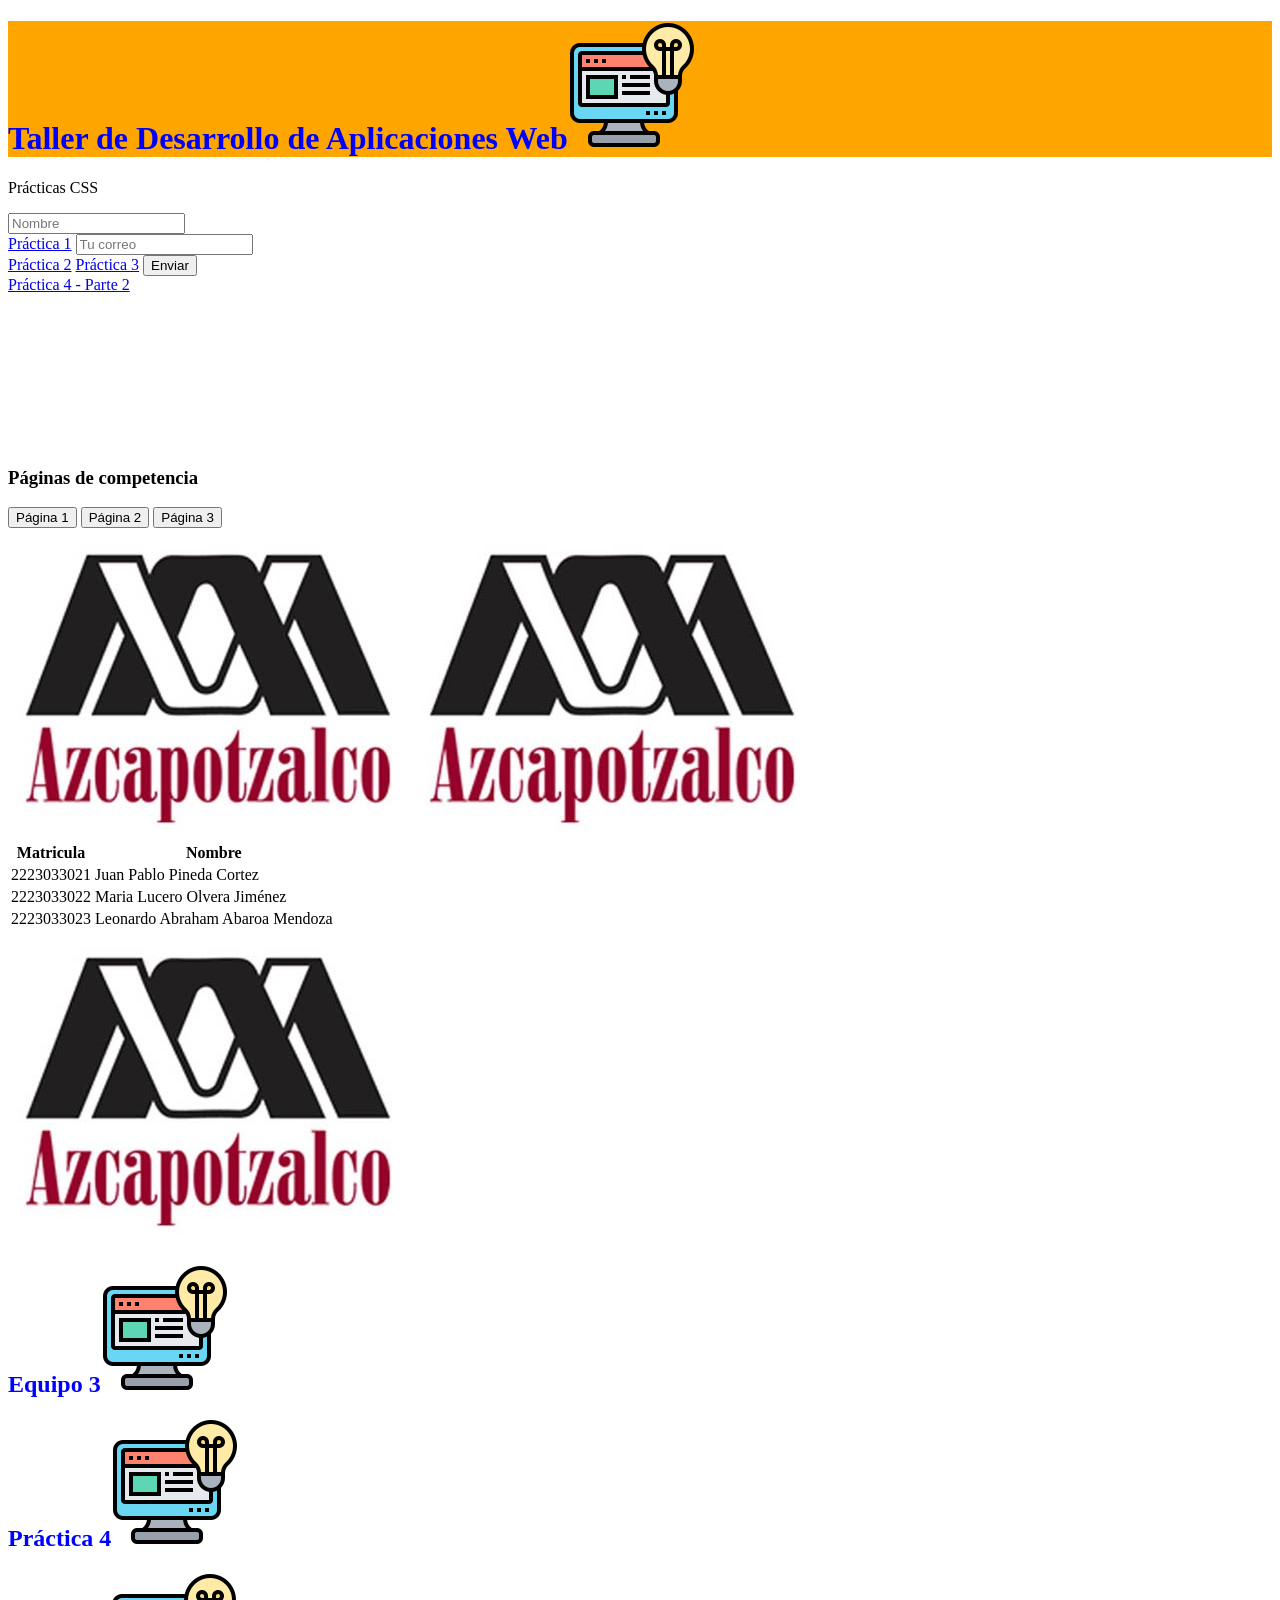
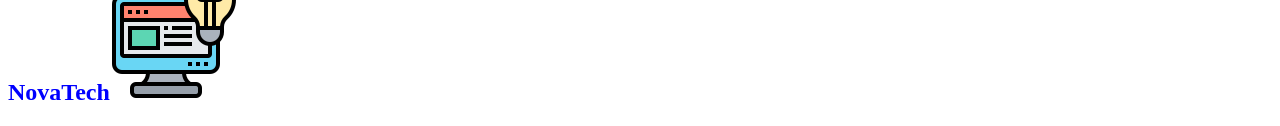
==== index.html @ 75f72458 "Agregar tabla de equipo, sección NovaTech y estilos h2 Co-Authored-By: Claude Sonnet 4.6 <noreply@an" ====
<!DOCTYPE html>
<html lang="en">
<head>
    <meta charset="UTF-8">
    <meta name="viewport" content="width=device-width, initial-scale=1.0">
    <title>Práctica 4</title>
    <link rel="stylesheet" href="styles.css">
</head>
<body>

    <div>

        <h1>Taller de Desarrollo de Aplicaciones Web</h1>

        <section>
            <p>Prácticas CSS</p>
            <input type="text" placeholder="Nombre">
        </section>
        <section>
            <a href="https://www.uam.mx/" target="enlaces">Práctica 1</a>
            <input type="text" placeholder="Tu correo">
        </section>
        <section>
            <a href="https://www.uam.mx/" target="enlaces">Práctica 2</a>
            <a href="https://www.uam.mx/" target="enlaces">Práctica 3</a>
            <button>Enviar</button>
        </section>

        <a href="p4p2.html" target="enlaces">Práctica 4 - Parte 2</a>
        <section>
            <iframe src="" frameborder="0" name="enlaces"></iframe>
        </section>
        
        <section>
            <h3>Páginas de competencia</h3>
            <button>Página 1</button>
            <button>Página 2</button>
            <button>Página 3</button>
        </section>

        <section>
            <img src="images/logoUAMA.jpeg" alt="Logo UAM-A">
            <img src="images/logoUAMA.jpeg" alt="Logo UAM-A">
            <table>
                <th>Matricula</th>
                <th>Nombre</th>
                <tr>
                    <td>2223033021</td>
                    <td>Juan Pablo Pineda Cortez</td>
                </tr>
                <tr>
                    <td>2223033022</td>
                    <td>Maria Lucero Olvera Jiménez</td>
                </tr>
                <tr>
                    <td>2223033023</td>
                    <td>Leonardo Abraham Abaroa Mendoza</td>
                </tr>
            </table>
            <img src="images/logoUAMA.jpeg" alt="Logo UAM-A">
        </section>

        <section>

            <h2>Equipo 3</h2>
            <h2>Práctica 4</h2>
            <h2>NovaTech</h2>

        </section>

    </div>
    
</body>
</html>
---- styles.css ----
h1{
    color: blue;
    background-color: orange;
    align-items: center;
}

h1::after {
    content: url(images/desarrollo.png);
}

h2{
    color: blue;
    align-items: center;
}

h2::after {
    content: url(images/desarrollo.png);
}
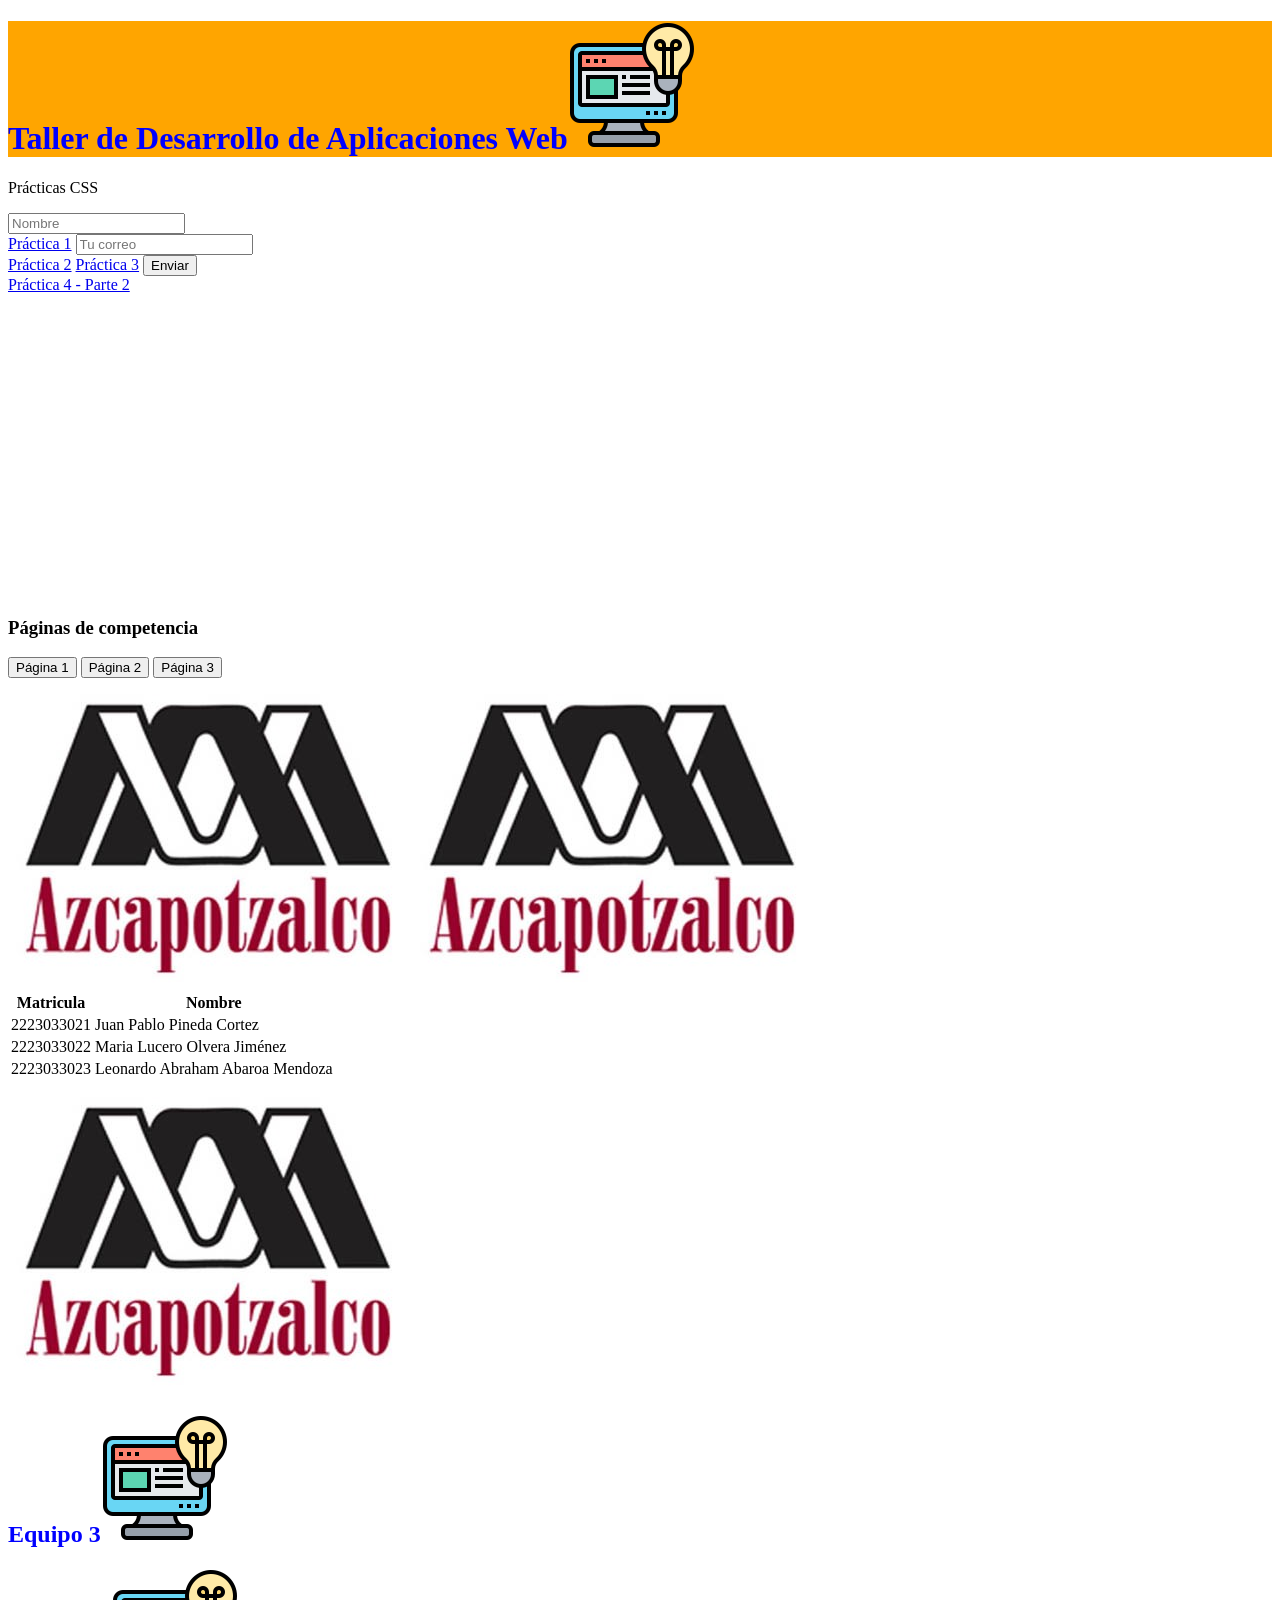
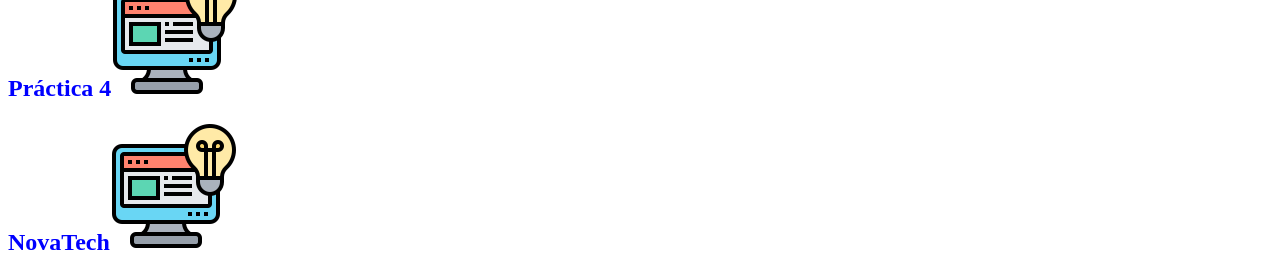
==== commit 8f0302b1: "Agregar estilos para iframe en styles.css Co-Authored-By: Claude Sonnet 4.6 <noreply@anthropic.com>" ====
--- a/index.html
+++ b/index.html
@@ -7,7 +7,7 @@
     <link rel="stylesheet" href="styles.css">
 </head>
 <body>
-
+    
     <div>
 
         <h1>Taller de Desarrollo de Aplicaciones Web</h1>
--- a/styles.css
+++ b/styles.css
@@ -15,4 +15,9 @@
 
 h2::after {
     content: url(images/desarrollo.png);
+}
+
+iframe{
+    width: 100%;
+    height: 300px;
 }
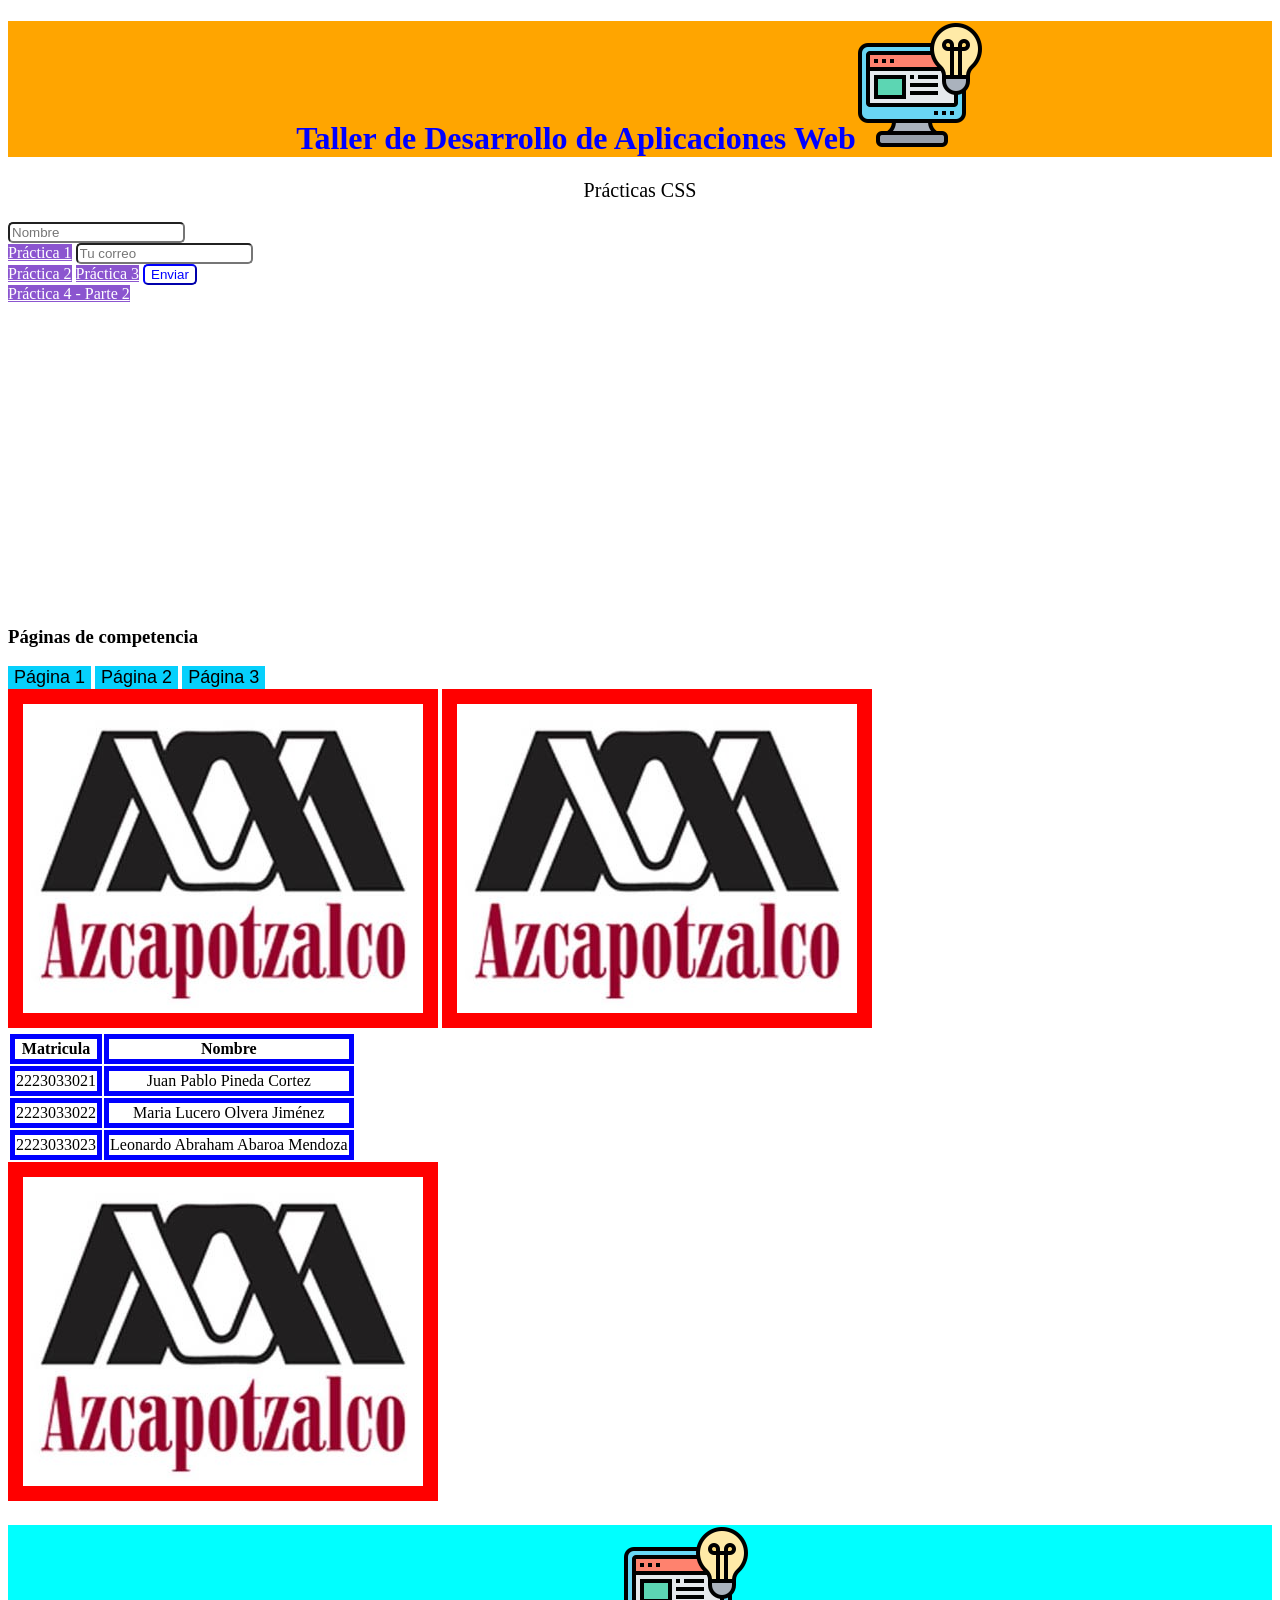
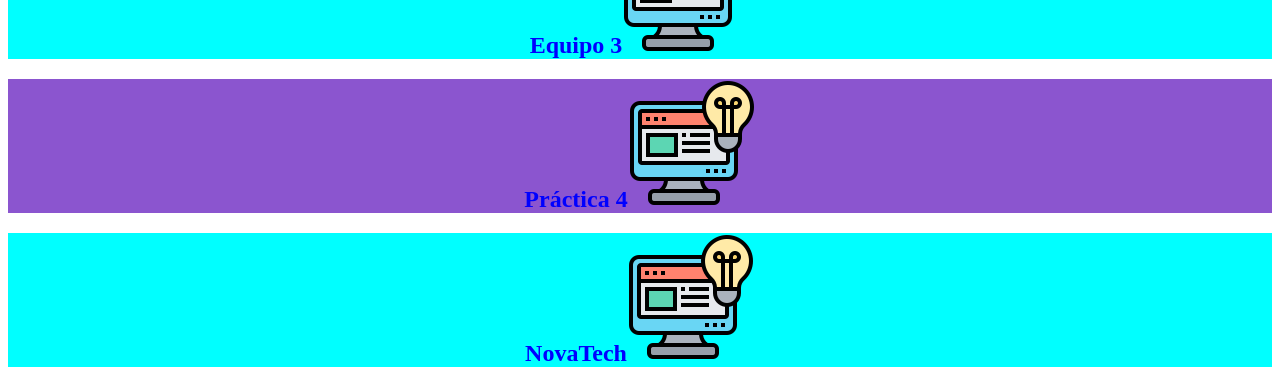
==== commit 5f7fd6f3: "Agregar clases CSS a botones y encabezados, y ampliar estilos en styles.css Co-Authored-By: Claude S" ====
--- a/index.html
+++ b/index.html
@@ -23,7 +23,7 @@
         <section>
             <a href="https://www.uam.mx/" target="enlaces">Práctica 2</a>
             <a href="https://www.uam.mx/" target="enlaces">Práctica 3</a>
-            <button>Enviar</button>
+            <button class="btnEnviar">Enviar</button>
         </section>
 
         <a href="p4p2.html" target="enlaces">Práctica 4 - Parte 2</a>
@@ -33,9 +33,9 @@
         
         <section>
             <h3>Páginas de competencia</h3>
-            <button>Página 1</button>
-            <button>Página 2</button>
-            <button>Página 3</button>
+            <button class="btnPagina">Página 1</button>
+            <button class="btnPagina">Página 2</button>
+            <button class="btnPagina">Página 3</button>
         </section>
 
         <section>
@@ -62,9 +62,9 @@
 
         <section>
 
-            <h2>Equipo 3</h2>
-            <h2>Práctica 4</h2>
-            <h2>NovaTech</h2>
+            <h2 class="extremo">Equipo 3</h2>
+            <h2 class="centro">Práctica 4</h2>
+            <h2 class="extremo">NovaTech</h2>
 
         </section>
 
--- a/styles.css
+++ b/styles.css
@@ -1,7 +1,7 @@
 h1{
     color: blue;
     background-color: orange;
-    align-items: center;
+    text-align: center;
 }
 
 h1::after {
@@ -10,7 +10,7 @@
 
 h2{
     color: blue;
-    align-items: center;
+    text-align: center;
 }
 
 h2::after {
@@ -18,6 +18,61 @@
 }
 
 iframe{
-    width: 100%;
+    width: 50%;
     height: 300px;
+}
+
+p{
+    color: black;
+    text-align: center;
+    font-size: 20px;
+}
+
+a{
+    background-color: rgb(139, 85, 207);
+    color: white;
+    text-align: center;
+}
+
+input{
+    border-radius: 5px;
+    justify-content: center;
+    align-items: center;
+}
+
+.btnEnviar{
+    background-color: white;
+    color: blue;
+    border-radius: 5px;
+    border-color: blue;
+}
+
+.btnPagina{
+    background-color: rgb(6, 208, 252);
+    font-size: 18px;
+    border: none;
+}
+
+img{
+    border: 15px;
+    border-style: solid;
+    border-color: red;
+}
+
+.extremo{
+    background-color: aqua;
+}
+
+.centro{
+    background-color: rgb(139, 85, 207);
+}
+
+th{
+    text-align: center;
+    border: 5px solid blue;
+}
+
+td{
+    text-align: center;
+    border: 5px solid blue;
 }
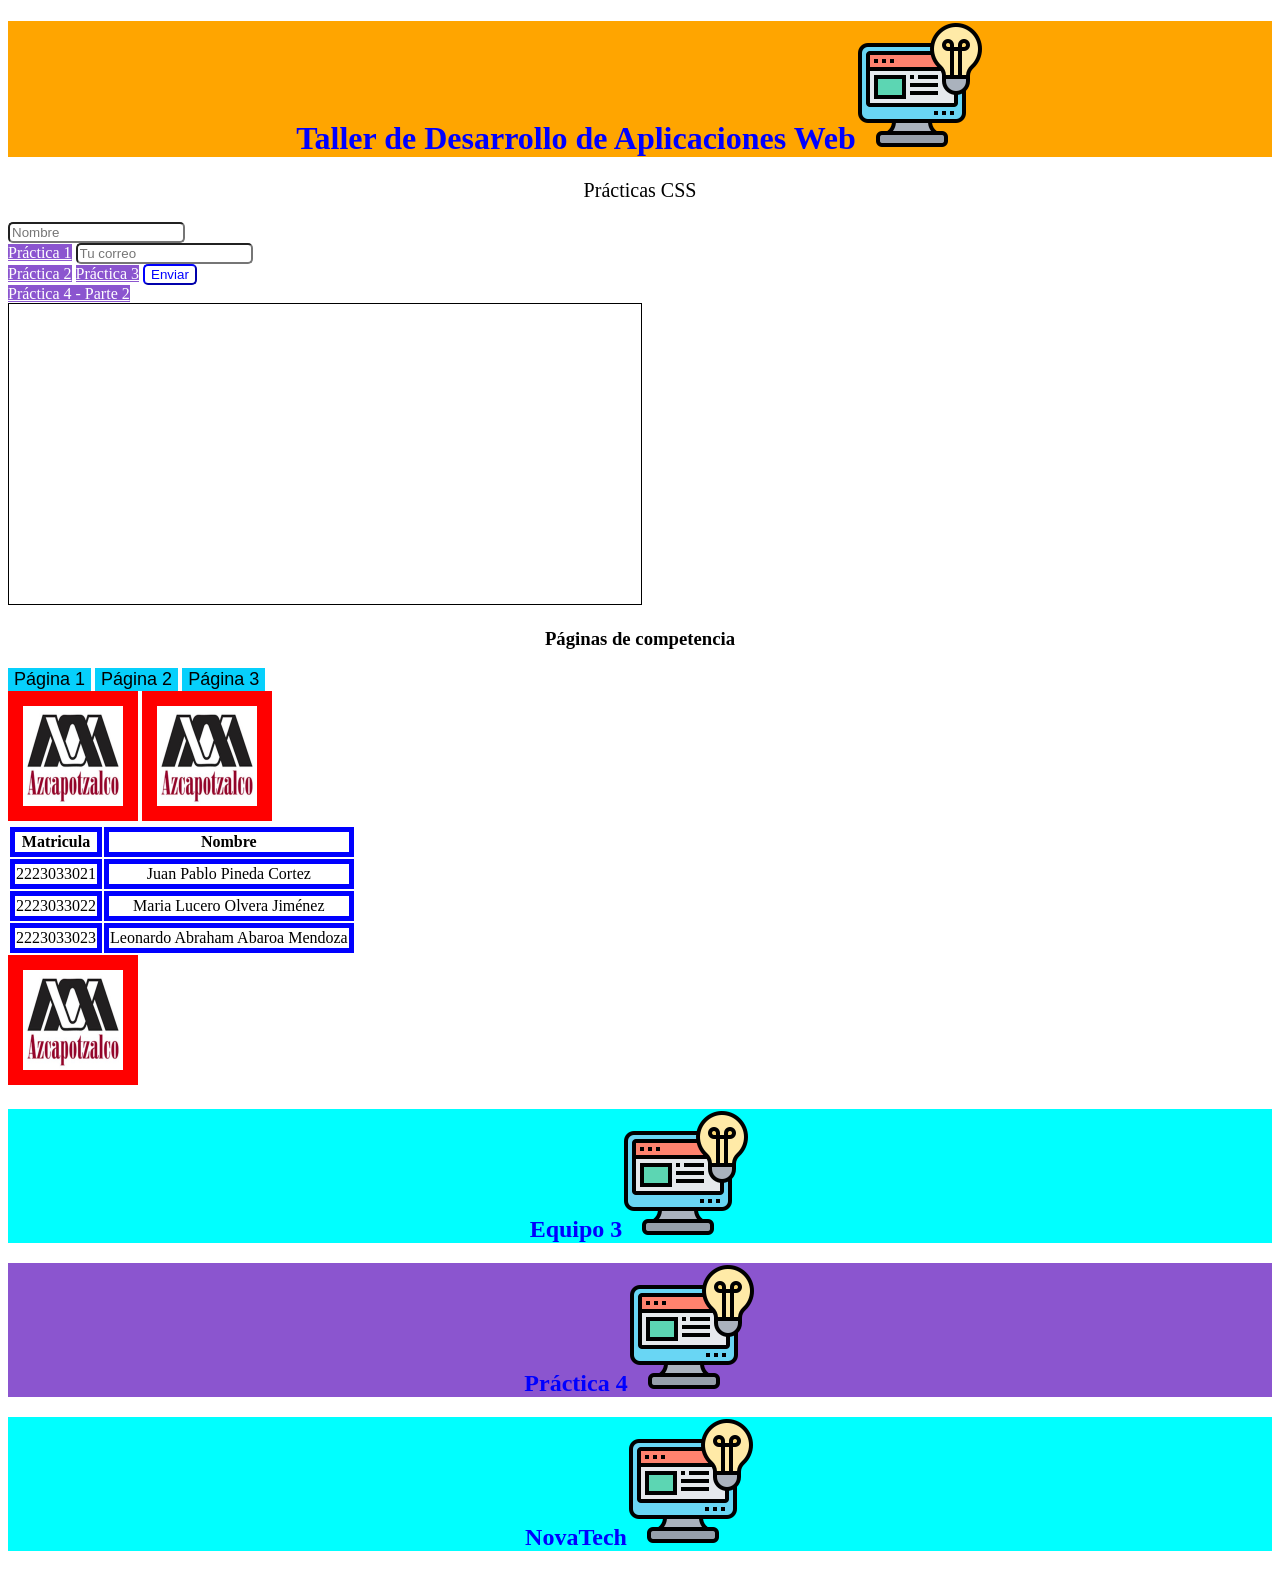
==== commit 29b606cb: "Agregar clase aPagina a enlaces y nuevos estilos para h3, iframe, img y hover/active Co-Authored-By:" ====
--- a/index.html
+++ b/index.html
@@ -17,16 +17,16 @@
             <input type="text" placeholder="Nombre">
         </section>
         <section>
-            <a href="https://www.uam.mx/" target="enlaces">Práctica 1</a>
+            <a class="aPagina" href="https://www.uam.mx/" target="enlaces">Práctica 1</a>
             <input type="text" placeholder="Tu correo">
         </section>
         <section>
-            <a href="https://www.uam.mx/" target="enlaces">Práctica 2</a>
-            <a href="https://www.uam.mx/" target="enlaces">Práctica 3</a>
+            <a class="aPagina" href="https://www.uam.mx/" target="enlaces">Práctica 2</a>
+            <a class="aPagina" href="https://www.uam.mx/" target="enlaces">Práctica 3</a>
             <button class="btnEnviar">Enviar</button>
         </section>
 
-        <a href="p4p2.html" target="enlaces">Práctica 4 - Parte 2</a>
+        <a class="aPagina" href="p4p2.html" target="enlaces">Práctica 4 - Parte 2</a>
         <section>
             <iframe src="" frameborder="0" name="enlaces"></iframe>
         </section>
--- a/styles.css
+++ b/styles.css
@@ -17,9 +17,14 @@
     content: url(images/desarrollo.png);
 }
 
+h3{
+    text-align: center;
+}
+
 iframe{
     width: 50%;
     height: 300px;
+    border: 1px solid black;
 }
 
 p{
@@ -53,7 +58,20 @@
     border: none;
 }
 
+.btnPagina:hover{
+    background-color: white;
+    color: rgb(6, 208, 252);
+}
+
+.aPagina:active{
+    background-color: white;
+    font-size: xx-large;
+    color: rgb(139, 85, 207);
+}
+
 img{
+    width: 100px;
+    height: 100px;
     border: 15px;
     border-style: solid;
     border-color: red;
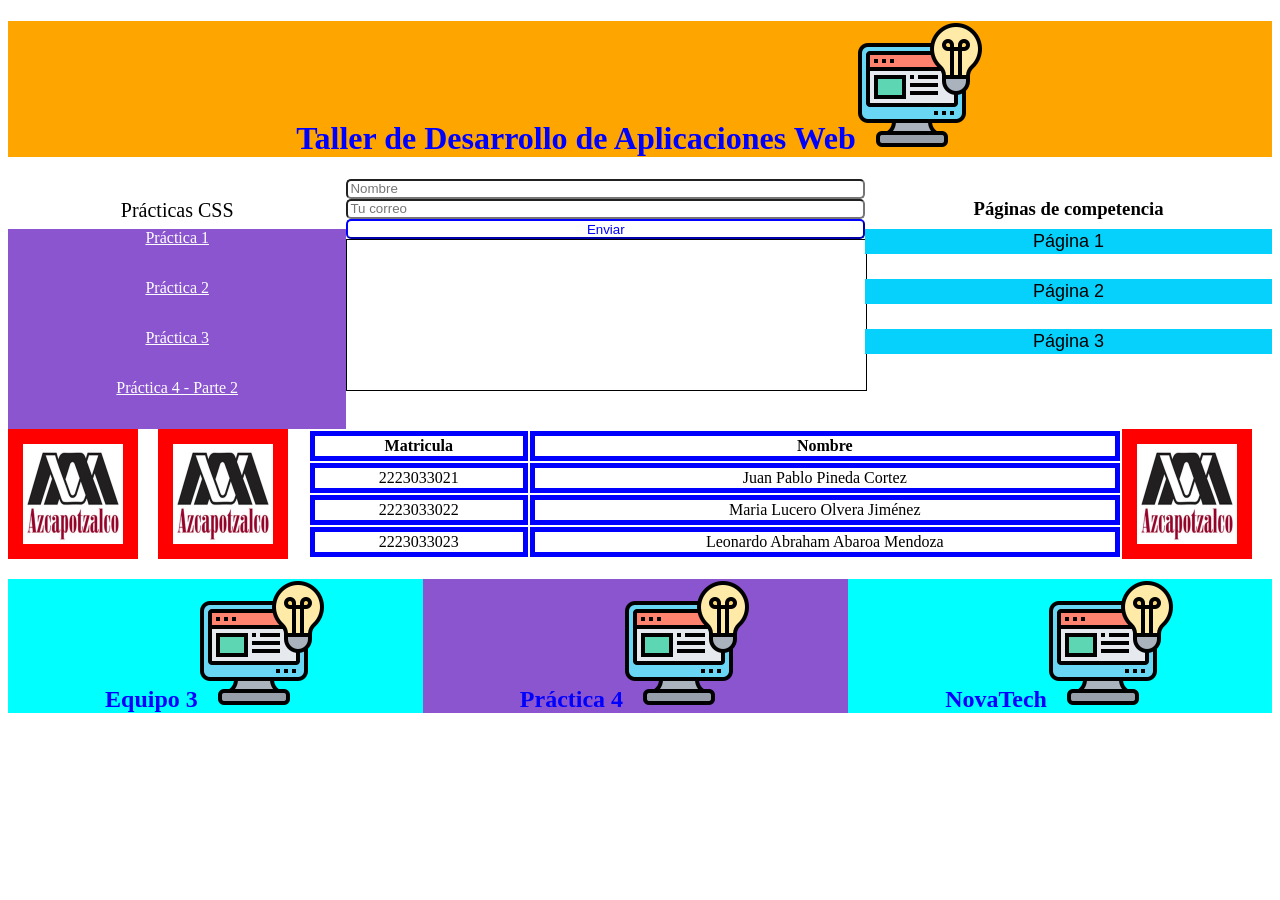
==== commit bb323d05: "Subir archivos de la Práctica 4 TDAW Co-Authored-By: Claude Sonnet 4.6 <noreply@anthropic.com>" ====
--- a/index.html
+++ b/index.html
@@ -12,33 +12,34 @@
 
         <h1>Taller de Desarrollo de Aplicaciones Web</h1>
 
-        <section>
-            <p>Prácticas CSS</p>
-            <input type="text" placeholder="Nombre">
-        </section>
-        <section>
-            <a class="aPagina" href="https://www.uam.mx/" target="enlaces">Práctica 1</a>
-            <input type="text" placeholder="Tu correo">
-        </section>
-        <section>
-            <a class="aPagina" href="https://www.uam.mx/" target="enlaces">Práctica 2</a>
-            <a class="aPagina" href="https://www.uam.mx/" target="enlaces">Práctica 3</a>
-            <button class="btnEnviar">Enviar</button>
-        </section>
+        <div class="superior">
 
-        <a class="aPagina" href="p4p2.html" target="enlaces">Práctica 4 - Parte 2</a>
-        <section>
-            <iframe src="" frameborder="0" name="enlaces"></iframe>
-        </section>
-        
-        <section>
-            <h3>Páginas de competencia</h3>
-            <button class="btnPagina">Página 1</button>
-            <button class="btnPagina">Página 2</button>
-            <button class="btnPagina">Página 3</button>
-        </section>
+            <section class="enlaces">
+                <p>Prácticas CSS</p>
+                <a class="aPagina" href="https://www.uam.mx/" target="enlaces">Práctica 1</a>
+                <a class="aPagina" href="https://www.uam.mx/" target="enlaces">Práctica 2</a>
+                <a class="aPagina" href="https://www.uam.mx/" target="enlaces">Práctica 3</a>
+                <a class="aPagina" href="p4p2.html" target="enlaces">Práctica 4 - Parte 2</a>
+            </section>
 
-        <section>
+            <section class="interaccionUsuario">
+                <input type="text" placeholder="Nombre">
+                <input type="text" placeholder="Tu correo">
+                <button class="btnEnviar">Enviar</button>
+                <iframe src="" frameborder="0" name="enlaces"></iframe>
+
+            </section>
+
+            <section class="pCompetencia">
+                <h3>Páginas de competencia</h3>
+                <button class="btnPagina">Página 1</button>
+                <button class="btnPagina">Página 2</button>
+                <button class="btnPagina">Página 3</button>
+            </section>
+
+        </div>
+
+        <div class="medio">
             <img src="images/logoUAMA.jpeg" alt="Logo UAM-A">
             <img src="images/logoUAMA.jpeg" alt="Logo UAM-A">
             <table>
@@ -58,15 +59,15 @@
                 </tr>
             </table>
             <img src="images/logoUAMA.jpeg" alt="Logo UAM-A">
-        </section>
+        </div>
 
-        <section>
+        <div class="inferior">
 
             <h2 class="extremo">Equipo 3</h2>
             <h2 class="centro">Práctica 4</h2>
             <h2 class="extremo">NovaTech</h2>
 
-        </section>
+        </div>
 
     </div>
     
--- a/styles.css
+++ b/styles.css
@@ -22,8 +22,8 @@
 }
 
 iframe{
-    width: 50%;
-    height: 300px;
+    width: 100%;
+    height: 150px;
     border: 1px solid black;
 }
 
@@ -56,6 +56,7 @@
     background-color: rgb(6, 208, 252);
     font-size: 18px;
     border: none;
+    margin-bottom: 25px;
 }
 
 .btnPagina:hover{
@@ -93,4 +94,34 @@
 td{
     text-align: center;
     border: 5px solid blue;
+}
+
+.superior{
+    display: grid;
+    grid-template-columns: auto auto auto;
+}
+
+.medio{
+    display: grid;
+    grid-template-columns: 150px 150px auto 150px;
+}
+
+.inferior{
+    display: grid;
+    grid-template-columns: auto auto auto;
+}
+
+.pCompetencia{
+    display: grid;
+    grid-template-rows: 50px 50px 50px 50px;
+}
+
+.interaccionUsuario{
+    display: grid;
+    grid-template-rows: 20px 20px 20px 20px;
+}
+
+.enlaces{
+    display: grid;
+    grid-template-rows: 50px 50px 50px 50px 50px;
 }
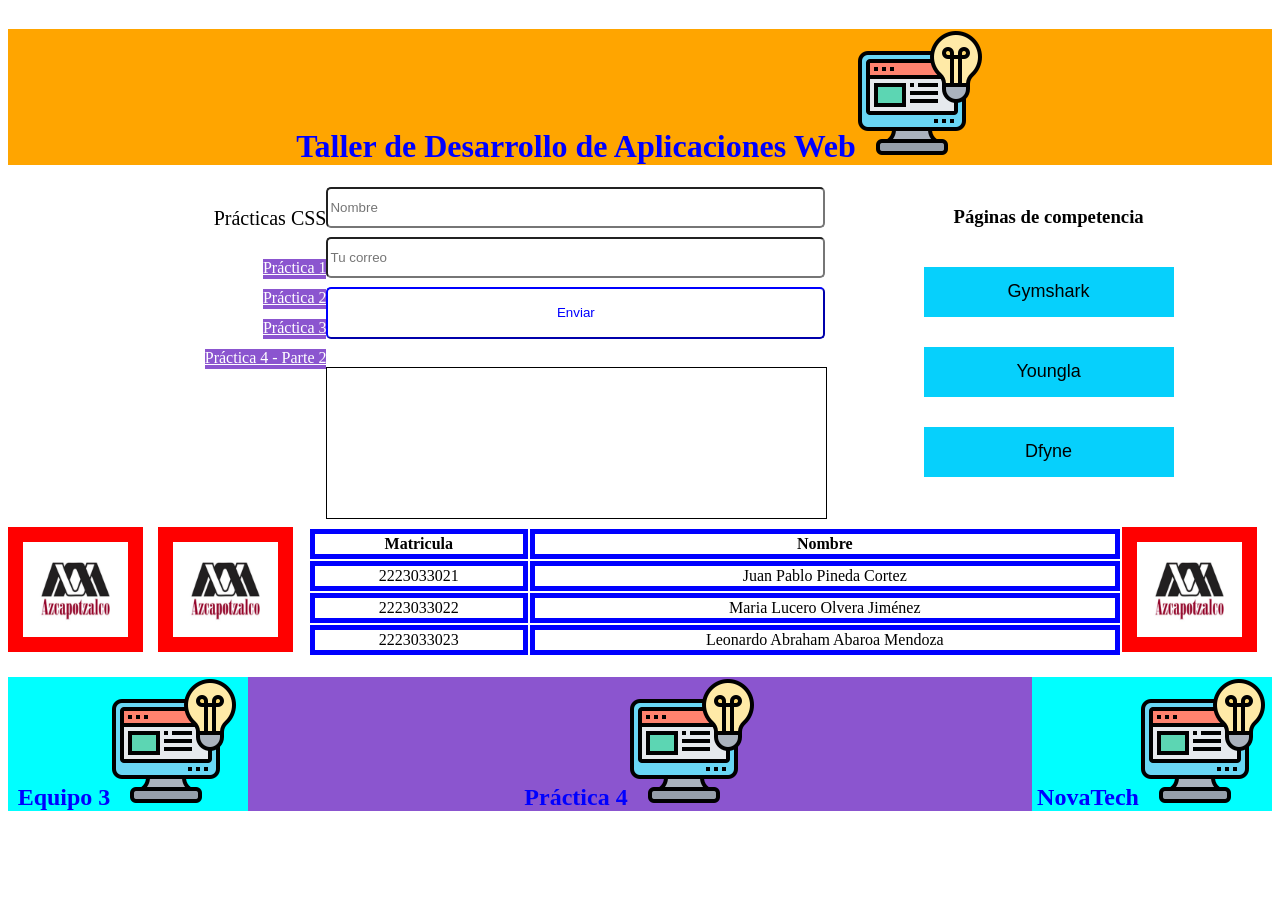
==== commit 9beaa34c: "Reorganizar archivos y actualizar estilos de la Práctica 4 Co-Authored-By: Claude Sonnet 4.6 <norepl" ====
--- a/index.html
+++ b/index.html
@@ -4,11 +4,11 @@
     <meta charset="UTF-8">
     <meta name="viewport" content="width=device-width, initial-scale=1.0">
     <title>Práctica 4</title>
-    <link rel="stylesheet" href="styles.css">
+    <link rel="stylesheet" href="styles/index.css">
 </head>
 <body>
     
-    <div>
+    <div class="contenedor">
 
         <h1>Taller de Desarrollo de Aplicaciones Web</h1>
 
@@ -16,15 +16,15 @@
 
             <section class="enlaces">
                 <p>Prácticas CSS</p>
-                <a class="aPagina" href="https://www.uam.mx/" target="enlaces">Práctica 1</a>
-                <a class="aPagina" href="https://www.uam.mx/" target="enlaces">Práctica 2</a>
-                <a class="aPagina" href="https://www.uam.mx/" target="enlaces">Práctica 3</a>
-                <a class="aPagina" href="p4p2.html" target="enlaces">Práctica 4 - Parte 2</a>
+                <a class="aPagina enlace1" href="https://www.uam.mx/" target="enlaces">Práctica 1</a>
+                <a class="aPagina enlace2" href="practicas/practica2/index.html" target="enlaces">Práctica 2</a>
+                <a class="aPagina enlace3" href="practicas/practica3/index.html" target="enlaces">Práctica 3</a>
+                <a class="aPagina enlace4" href="practicas/practica4/index.html" target="enlaces">Práctica 4 - Parte 2</a>
             </section>
 
             <section class="interaccionUsuario">
-                <input type="text" placeholder="Nombre">
-                <input type="text" placeholder="Tu correo">
+                <input class="input1" type="text" placeholder="Nombre">
+                <input class="input2" type="text" placeholder="Tu correo">
                 <button class="btnEnviar">Enviar</button>
                 <iframe src="" frameborder="0" name="enlaces"></iframe>
 
@@ -32,9 +32,15 @@
 
             <section class="pCompetencia">
                 <h3>Páginas de competencia</h3>
-                <button class="btnPagina">Página 1</button>
-                <button class="btnPagina">Página 2</button>
-                <button class="btnPagina">Página 3</button>
+                <a href="https://www.gymshark.com/" target="_blank">
+                    <button class="btnPagina">Gymshark</button>
+                </a>
+                <a href="https://www.youngla.com/" target="_blank">
+                    <button class="btnPagina">Youngla</button>
+                </a>
+                <a href="https://www.dfyne.com.mx/" target="_blank">
+                    <button class="btnPagina">Dfyne</button>
+                </a>
             </section>
 
         </div>
@@ -63,9 +69,9 @@
 
         <div class="inferior">
 
-            <h2 class="extremo">Equipo 3</h2>
-            <h2 class="centro">Práctica 4</h2>
-            <h2 class="extremo">NovaTech</h2>
+            <h2 class="extremo izquierda">Equipo 3</h2>
+            <h2 class="centro centrado">Práctica 4</h2>
+            <h2 class="extremo derecha">NovaTech</h2>
 
         </div>
 
--- a/styles/index.css
+++ b/styles/index.css
@@ -0,0 +1,165 @@
+.contenedor{
+    display: grid;
+    grid-template-rows: auto auto auto auto;
+}
+
+h1{
+    color: blue;
+    background-color: orange;
+    text-align: center;
+}
+
+h1::after {
+    content: url(../images/desarrollo.png);
+}
+
+h2{
+    color: blue;
+    text-align: center;
+}
+
+h2::after {
+    content: url(../images/desarrollo.png);
+}
+
+h3{
+    text-align: center;
+}
+
+p{
+    color: black;
+    text-align: right;
+    font-size: 20px;
+}
+
+
+.input1{
+    border-radius: 5px;
+    justify-content: center;
+    align-items: center;
+    height: 35px;
+}
+
+.input2{
+    border-radius: 5px;
+    justify-content: center;
+    align-items: center;
+    height: 35px;
+    margin-top: 10px;
+}
+
+.btnEnviar{
+    background-color: white;
+    color: blue;
+    border-radius: 5px;
+    border-color: blue;
+    margin-top: 20px;
+    height: 52px;
+}
+
+iframe{
+    width: 100%;
+    height: 150px;
+    border: 1px solid black;
+    margin-top: 60px;
+}
+
+.btnPagina{
+    background-color: rgb(6, 208, 252);
+    font-size: 18px;
+    border: none;
+    margin-bottom: 25px;
+    height: 50px;
+    width: 250px;
+}
+
+.btnPagina:hover{
+    background-color: white;
+    color: rgb(6, 208, 252);
+}
+
+.aPagina{
+    margin-bottom: 5px;
+    height: 20px;
+    margin-top: 22px;
+    background-color: rgb(139, 85, 207);
+    color: white;
+    text-align: right;
+}
+
+.aPagina:active{
+    background-color: white;
+    font-size: xx-large;
+    color: rgb(139, 85, 207);
+}
+
+img{
+    width: 50%;
+    height: 50%;
+    border: 15px;
+    border-style: solid;
+    border-color: red;
+    padding: 15px;
+}
+
+.extremo{
+    background-color: aqua;
+}
+
+.izquierda{
+    justify-items: right;
+}
+.derecha{
+    justify-items: left;
+}
+.centrado{
+    justify-items: center;
+}
+
+.centro{
+    background-color: rgb(139, 85, 207);
+    justify-items: center;
+}
+
+th{
+    text-align: center;
+    border: 5px solid blue;
+}
+
+td{
+    text-align: center;
+    border: 5px solid blue;
+}
+
+.superior{
+    display: grid;
+    grid-template-columns: auto auto auto;
+}
+
+.medio{
+    display: grid;
+    grid-template-columns: 150px 150px auto 150px;
+    margin-top: 20px;
+}
+
+.inferior{
+    display: grid;
+    grid-template-columns: 240px auto 240px;
+}
+
+.pCompetencia{
+    display: grid;
+    grid-template-rows: 80px 80px 80px 80px;
+    justify-items: center;
+}
+
+.interaccionUsuario{
+    display: grid;
+    grid-template-rows: 40px 40px 40px 40px;
+}
+
+.enlaces{
+    display: grid;
+    grid-template-rows: 50px 30px 30px 30px 30px;
+    justify-items: end;
+}
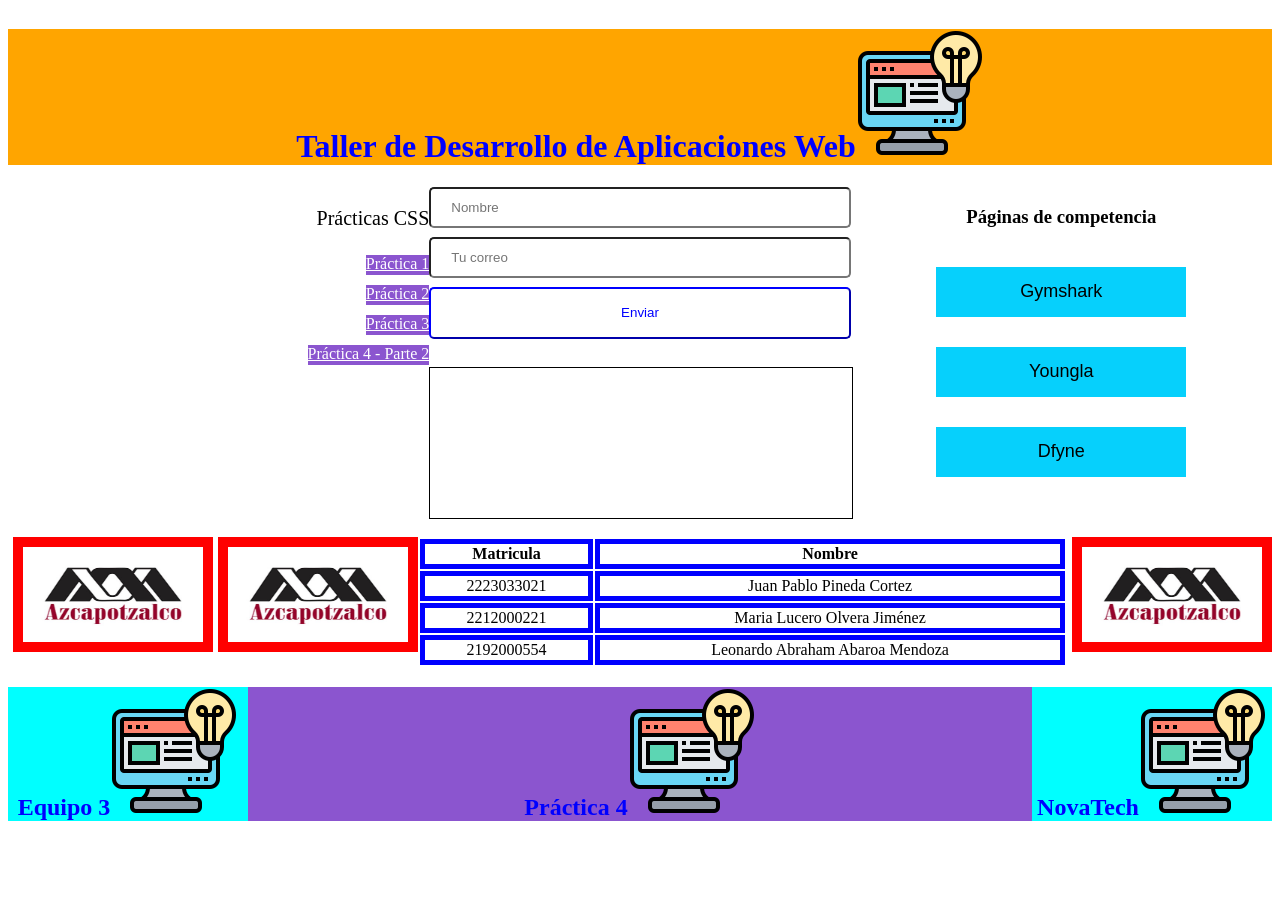
==== commit c6d09728: "Actualizar index.html Co-Authored-By: Claude Sonnet 4.6 <noreply@anthropic.com>" ====
--- a/index.html
+++ b/index.html
@@ -16,7 +16,7 @@
 
             <section class="enlaces">
                 <p>Prácticas CSS</p>
-                <a class="aPagina enlace1" href="https://www.uam.mx/" target="enlaces">Práctica 1</a>
+                <a class="aPagina enlace1" href="practicas/practica1/practica1.jpeg" target="enlaces">Práctica 1</a>
                 <a class="aPagina enlace2" href="practicas/practica2/index.html" target="enlaces">Práctica 2</a>
                 <a class="aPagina enlace3" href="practicas/practica3/index.html" target="enlaces">Práctica 3</a>
                 <a class="aPagina enlace4" href="practicas/practica4/index.html" target="enlaces">Práctica 4 - Parte 2</a>
@@ -56,11 +56,11 @@
                     <td>Juan Pablo Pineda Cortez</td>
                 </tr>
                 <tr>
-                    <td>2223033022</td>
+                    <td>2212000221</td>
                     <td>Maria Lucero Olvera Jiménez</td>
                 </tr>
                 <tr>
-                    <td>2223033023</td>
+                    <td>2192000554</td>
                     <td>Leonardo Abraham Abaroa Mendoza</td>
                 </tr>
             </table>
--- a/styles/index.css
+++ b/styles/index.css
@@ -32,12 +32,34 @@
     font-size: 20px;
 }
 
+.enlaces{
+    display: flex;
+    flex-direction: column;
+    align-items: flex-end;
+    gap: 5px;
+    flex: 1 0 200px;
+    min-width: 0;
+    overflow: hidden;
+}
+
+.enlaces .aPagina{
+    margin-top: 0;
+    margin-bottom: 5px;
+}
+
+.interaccionUsuario{
+    display: grid;
+    grid-template-rows: 40px 40px 40px 40px;
+    flex: 1 0 200px;
+    min-height: 330px;
+}
 
 .input1{
     border-radius: 5px;
     justify-content: center;
     align-items: center;
     height: 35px;
+    padding-left: 20px;
 }
 
 .input2{
@@ -45,6 +67,7 @@
     justify-content: center;
     align-items: center;
     height: 35px;
+    padding-left: 20px;
     margin-top: 10px;
 }
 
@@ -62,6 +85,13 @@
     height: 150px;
     border: 1px solid black;
     margin-top: 60px;
+}
+
+.pCompetencia{
+    display: grid;
+    grid-template-rows: 80px 80px 80px 80px;
+    justify-items: center;
+    flex: 1 0 200px;
 }
 
 .btnPagina{
@@ -91,19 +121,23 @@
     background-color: white;
     font-size: xx-large;
     color: rgb(139, 85, 207);
+    margin-bottom: 5px;
+    height: auto;
 }
 
 img{
-    width: 50%;
-    height: 50%;
-    border: 15px;
+    width: 70px;
+    height: 65px;
+    border: 10px;
     border-style: solid;
     border-color: red;
     padding: 15px;
+    margin-left: 5px;
 }
 
 .extremo{
     background-color: aqua;
+    flex: 0 0 240px;
 }
 
 .izquierda{
@@ -119,6 +153,7 @@
 .centro{
     background-color: rgb(139, 85, 207);
     justify-items: center;
+    flex: 1 0 200px;
 }
 
 th{
@@ -132,34 +167,31 @@
 }
 
 .superior{
-    display: grid;
-    grid-template-columns: auto auto auto;
+    display: flex;
+    flex-wrap: wrap;
 }
 
 .medio{
-    display: grid;
-    grid-template-columns: 150px 150px auto 150px;
+    display: flex;
+    flex-wrap: wrap;
+    align-items: flex-start;
     margin-top: 20px;
 }
 
-.inferior{
-    display: grid;
-    grid-template-columns: 240px auto 240px;
+.medio img{
+    flex: 0 0 150px;
 }
 
-.pCompetencia{
-    display: grid;
-    grid-template-rows: 80px 80px 80px 80px;
-    justify-items: center;
+.medio table{
+    flex: 1 0 200px;
 }
 
-.interaccionUsuario{
-    display: grid;
-    grid-template-rows: 40px 40px 40px 40px;
+.inferior{
+    display: flex;
+    flex-wrap: wrap;
 }
 
-.enlaces{
-    display: grid;
-    grid-template-rows: 50px 30px 30px 30px 30px;
-    justify-items: end;
-}+
+
+
+
